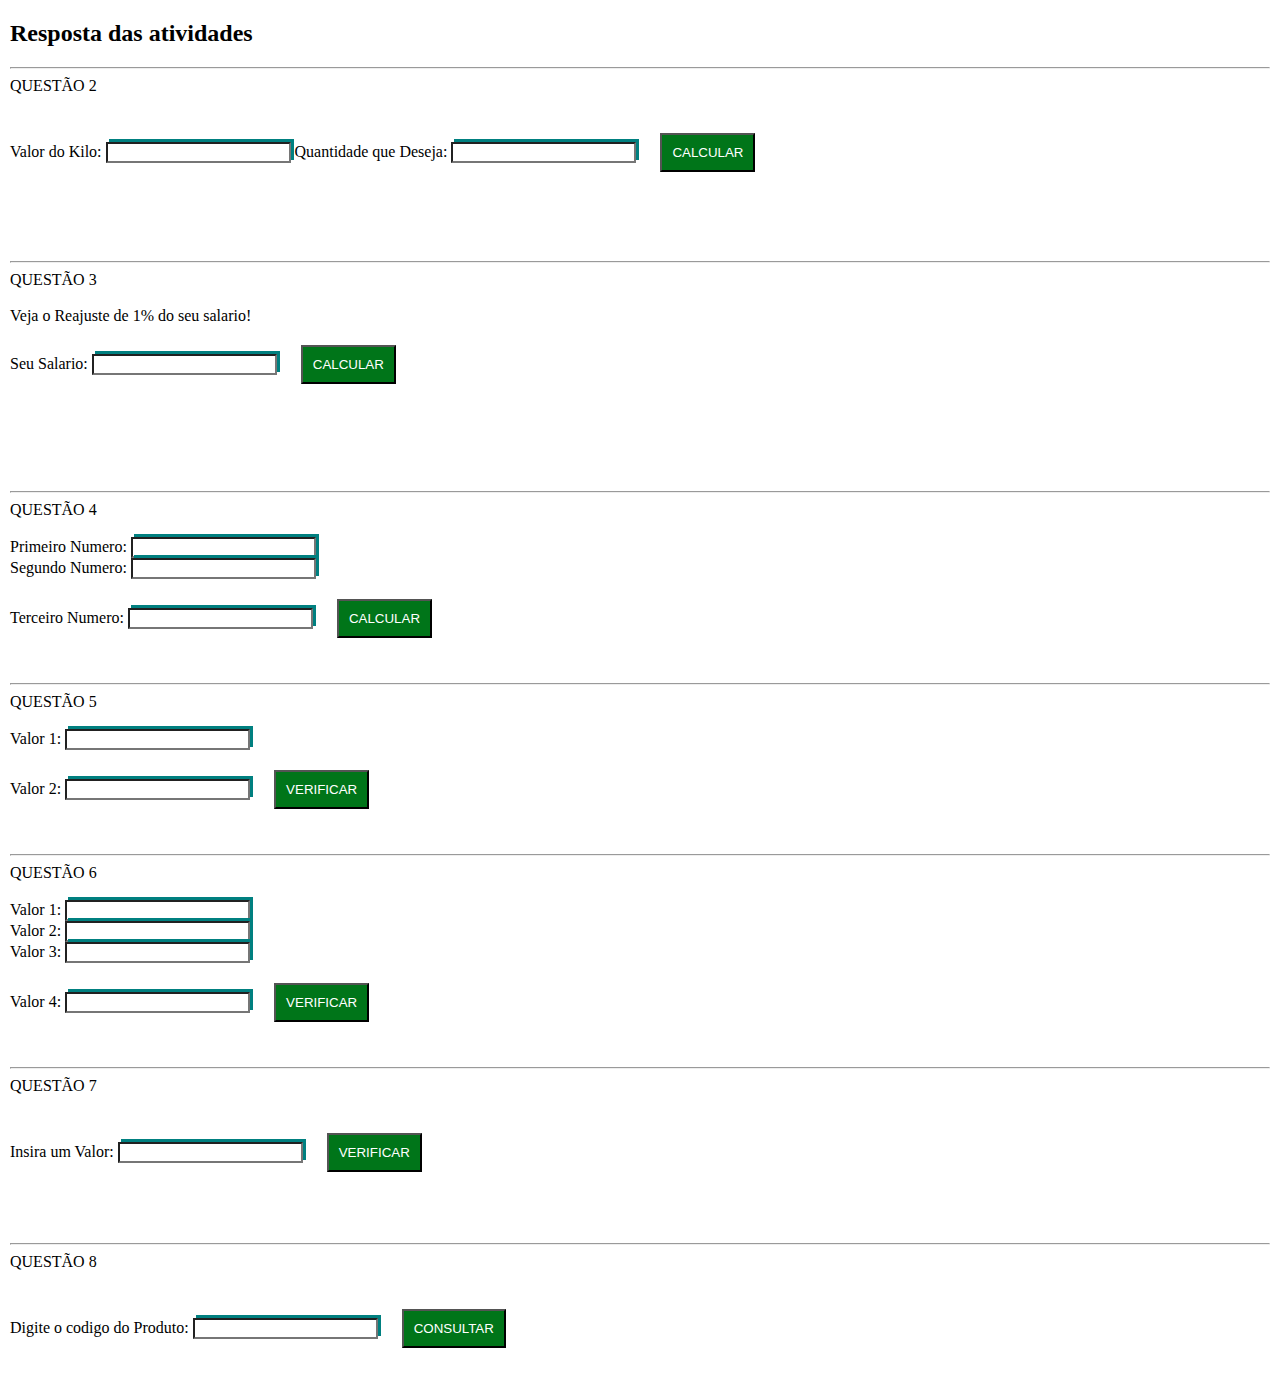
==== Exercicios 06_05/index.html @ 0f275bc9 "Exercicios para entrega" ====
<!DOCTYPE html>
<html lang="pt-br">
<head>
    <meta charset="UTF-8">
    <meta name="viewport" content="width=device-width, initial-scale=1.0">
    <link rel="StyleSheet" type="text/css" href="./style.css"/>
    <title>Atividades </title>
</head>
<body>
    <h2>Resposta das atividades</h2>
    <!--                  QUESTÃO 2                       -->
    <hr> QUESTÃO 2<br><br>


    <label> Valor do Kilo: <input type="number" id="idKilo"></label>
    <label>Quantidade que Deseja: <input type="number" id="ipQuantidade"></label>
    <button id="calcular"> CALCULAR </button>

    <p id="msg1a"></p>

    <br>
    <br>
    <!--                  QUESTÃO 3                       -->
    <hr> QUESTÃO 3<br><br>


    Veja o Reajuste de 1% do seu salario!<br>
    <label>Seu Salario: <input type="number" id="salario"></label> 
    <button id="calcular1">CALCULAR</button>
    <p id="mensagem"></p>
    <br><br><br>

    <!--                  QUESTÃO 4                       -->
    <hr> QUESTÃO 4<br><br>

    <label>Primeiro Numero: <input id="Pnumero" type="number"> </input></label><br>
    <label>Segundo Numero: <input id="Snumero" type="number"> </input></label><br>
    <label>Terceiro Numero: <input id="Tnumero" type="number" ></input></label>
    <button id="calcular3">CALCULAR</button>
    <p id="msg3a"></p>
    <p id="msg3b"></p>
    <p id="msg3c"></p>
    <p id="msg3d"></p>


    
    <!--                  QUESTÃO 5                       -->
    <hr> QUESTÃO 5<br><br>

    <label>Valor 1: <input type="number" id="v1numero"></label><br>
    <label>Valor 2: <input type="number" id="v2numero"> </label>
    <button id="calcular5">VERIFICAR</button>

    <p id="msg5a"></p>

    <!--                  QUESTÃO 6                       -->
    <hr> QUESTÃO 6<br><br>

    <label>Valor 1: <input type="number" id="q61numero"></label><br>
    <label>Valor 2: <input type="number" id="q62numero"> </label><br>
    <label>Valor 3: <input type="number" id="q63numero"></label><br>
    <label>Valor 4: <input type="number" id="q64numero"> </label>
    <button id="calcular6">VERIFICAR</button>

    <p id="msg6a"></p>

    <!--                  QUESTÃO 7                       -->
    <hr> QUESTÃO 7 <br><br>

    <label>Insira um Valor: <input type="number" id="q71numero"></label>
    <button id="calcular7"> VERIFICAR </button>

    <p id="msg7a"></p> <br>


    <!--                  QUESTÃO 8                       -->
    <hr> QUESTÃO 8 <br><br>
    <label>Digite o codigo do Produto: <input type="number" id="q81numero"></label>
    <button id="calcular8">CONSULTAR</button>

    <p id="msg8a"></p>


<script src="./javaScript/script.js"></script>

</body>
</html>
---- Exercicios 06_05/style.css ----
body{
    margin: 10px;
}

p{
    text-align: center;
    font-size: 25px;
    color: red;
    font-weight: bold;
}

button {
    margin: 20px;
    padding: 10px;
    color: white;
    background-color: rgb(0, 117, 25);
}

input {
    box-shadow: 3px -3px teal;
}
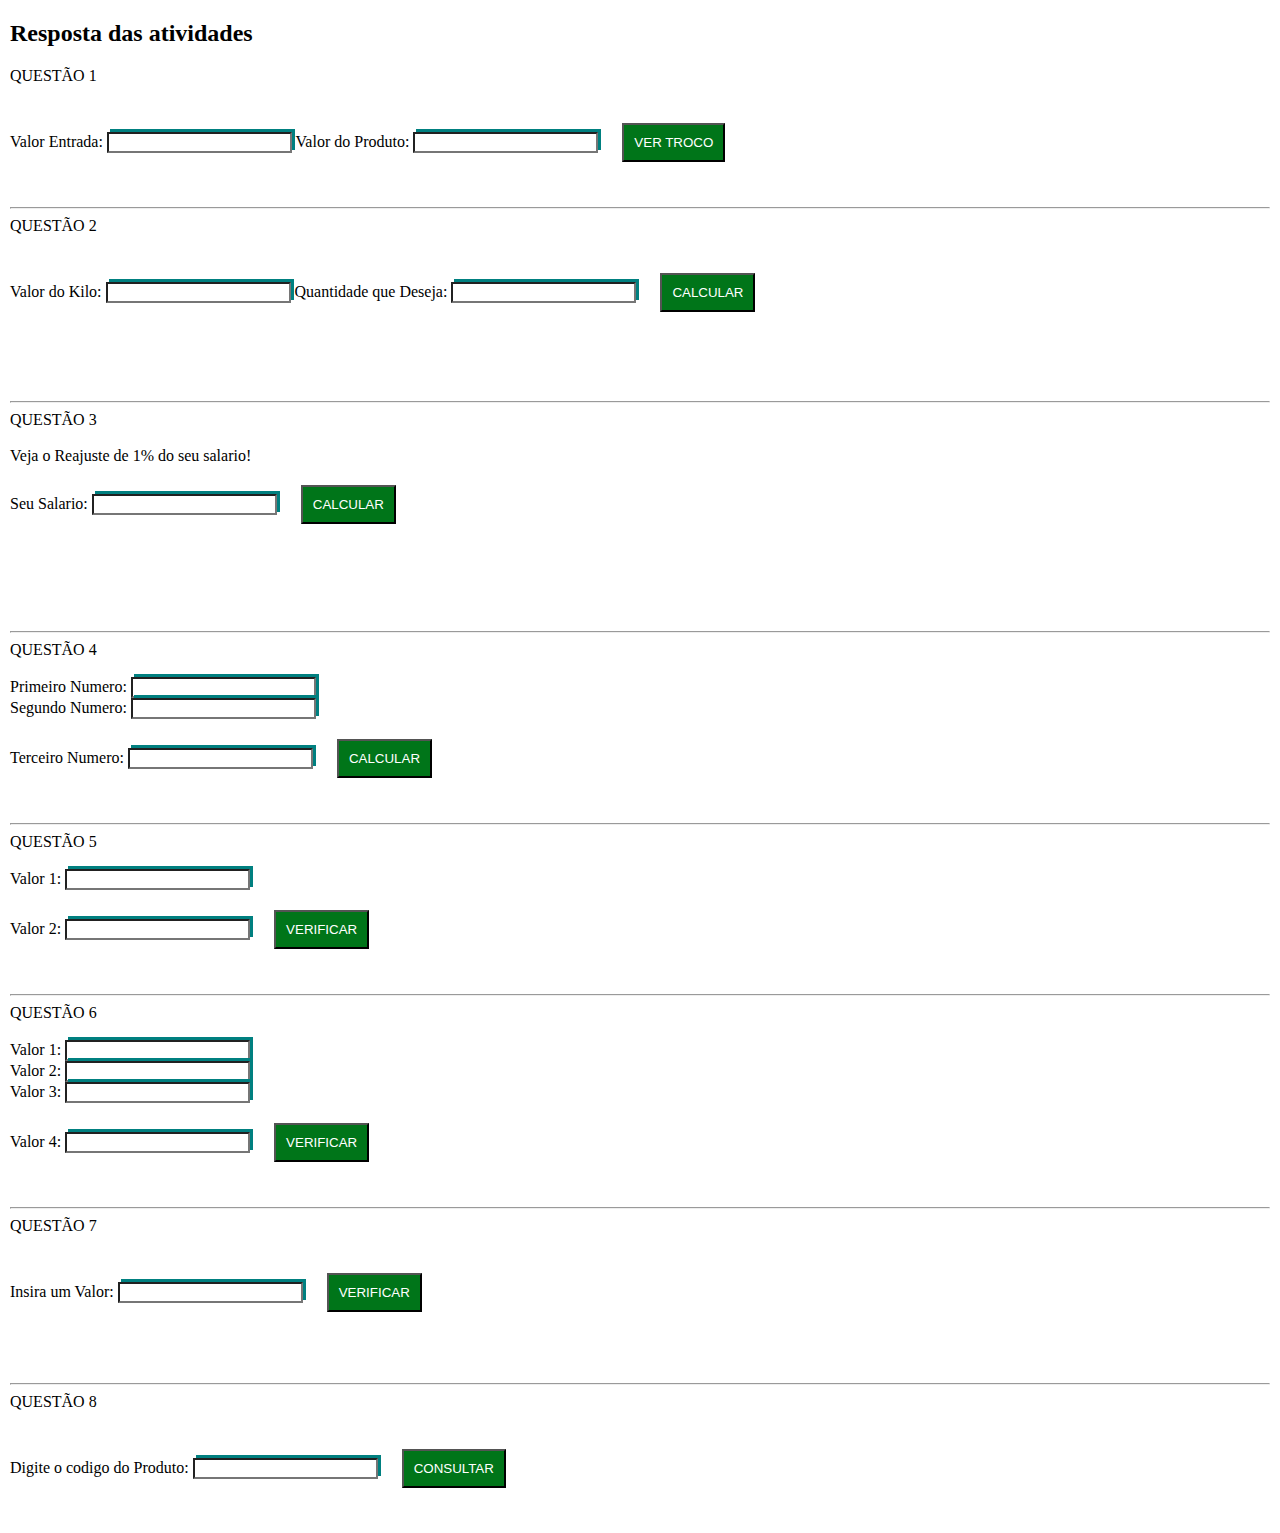
==== commit 12e26b89: "Inicio de outra aula" ====
--- a/Exercicios 06_05/index.html
+++ b/Exercicios 06_05/index.html
@@ -8,6 +8,14 @@
 </head>
 <body>
     <h2>Resposta das atividades</h2>
+
+    <!--                  QUESTÃO 1                       -->
+    QUESTÃO 1<br><br>
+    <label>Valor Entrada: <input id="q11numero" type="number"> </label>
+    <label>Valor do Produto: <input id="q12numero" type="number"> </label>
+    <button id="calcular9">VER TROCO</button>
+    <p id="msg1a"></p>
+
     <!--                  QUESTÃO 2                       -->
     <hr> QUESTÃO 2<br><br>
 
